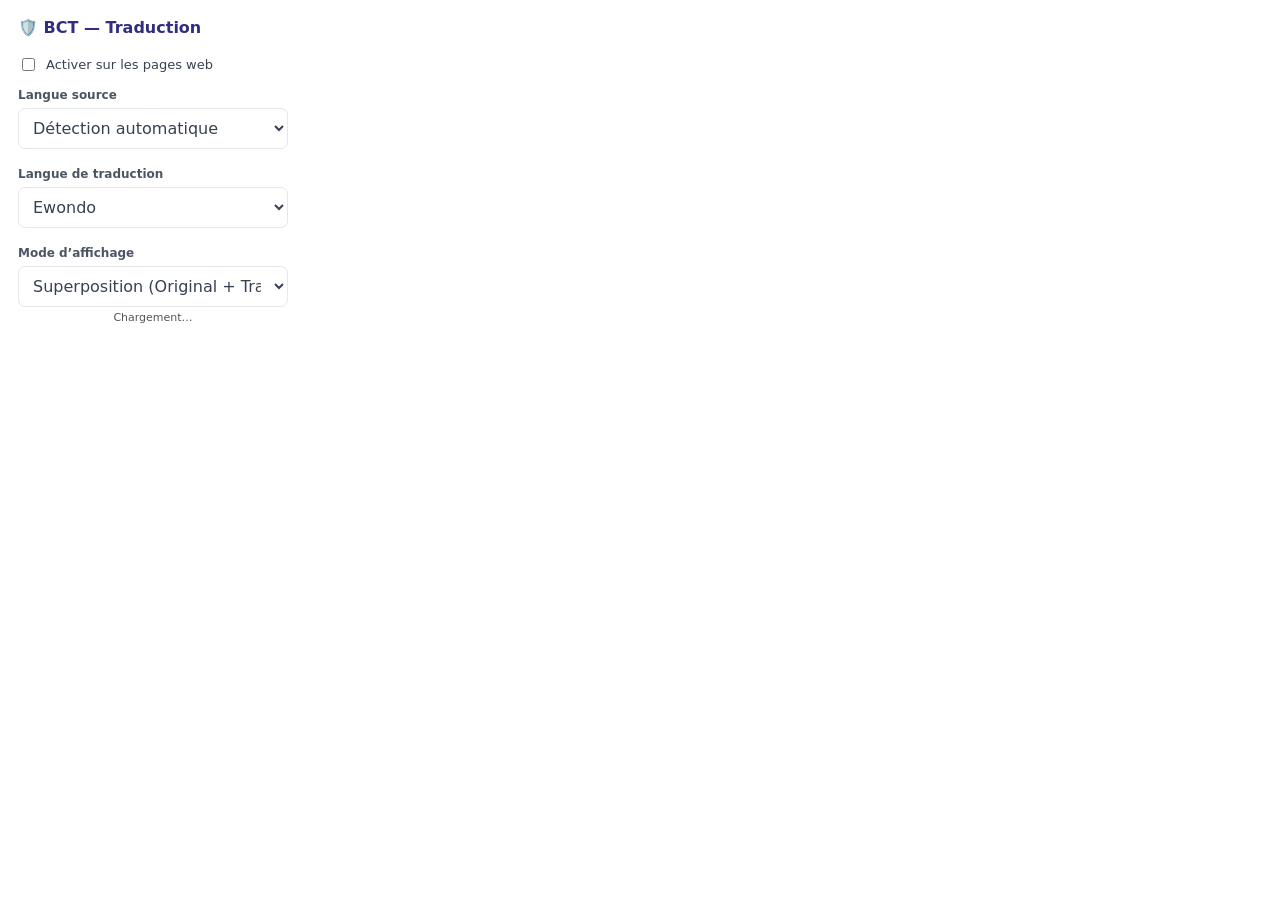
==== extension/popup.html @ 239f2fed "Initialisation propre sans .venv" ====
<!DOCTYPE html>
<html lang="fr">
<head>
  <meta charset="UTF-8">
  <meta name="viewport" content="width=device-width, initial-scale=1">
  <title>BCT — Traduction</title>
  <style>
    body {
      width: 270px;
      margin: 0;
      padding: 18px;
      background: #fff;
      color: #374151;
      font-family: 'Inter', system-ui, sans-serif;
    }
    h1 {
      margin: 0 0 18px;
      color: #312e81;
      font-size: 16px;
      font-weight: 650;
      text-align: left;
    }
    label {
      display: flex;
      align-items: center;
      gap: 8px;
      margin-bottom: 10px;
      font-size: 13px;
      cursor: pointer;
    }
    .setting-label {
      display: block;
      margin: 14px 0 6px;
      color: #4b5563;
      font-size: 12px;
      font-weight: 600;
    }
    select {
      box-sizing: border-box;
      width: 100%;
      margin-bottom: 4px;
      padding: 9px 10px;
      border: 1px solid #e5e7eb;
      border-radius: 7px;
      background: #fff;
      color: #374151;
      font: inherit;
    }
    .status {
      min-height: 1.3em;
      color: #555;
      font-size: 11px;
      text-align: center;
    }
    .status[data-error="true"] { color: #a32121; }
  </style>
</head>
<body>
  <h1>🛡️ BCT — Traduction</h1>

  <label for="enabled">
    <input type="checkbox" id="enabled">
    Activer sur les pages web
  </label>

  <label class="setting-label" for="sourceLang">Langue source</label>
  <select id="sourceLang">
    <option value="auto">Détection automatique</option>
    <option value="fr">Français</option>
    <option value="en">Anglais</option>
  </select>

  <label class="setting-label" for="lang">Langue de traduction</label>
  <select id="lang">
    <option value="ewondo">Ewondo</option>
    <option value="fulfulde">Fulfulde</option>
  </select>

  <label class="setting-label" for="displayMode">Mode d’affichage</label>
  <select id="displayMode">
    <option value="overlay">Superposition (Original + Traduction)</option>
    <option value="replace">Remplacement (Traduction seule)</option>
  </select>

  <div class="status" id="status" role="status" aria-live="polite">Chargement…</div>
  <script src="popup.js"></script>
</body>
</html>
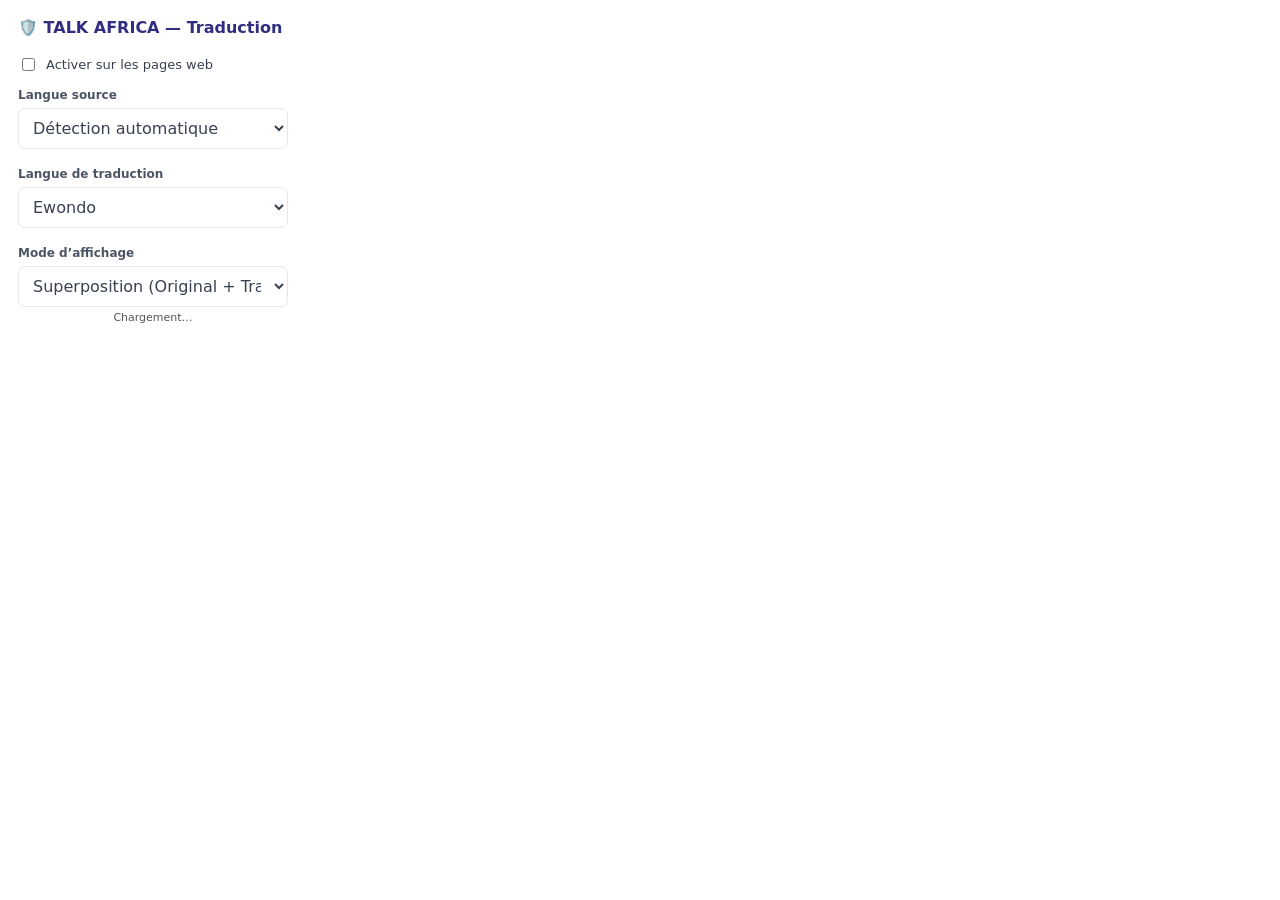
==== commit f822fcee: "Fix: Forcer le chargement local des modèles" ====
--- a/extension/popup.html
+++ b/extension/popup.html
@@ -3,7 +3,7 @@
 <head>
   <meta charset="UTF-8">
   <meta name="viewport" content="width=device-width, initial-scale=1">
-  <title>BCT — Traduction</title>
+  <title>TALK AFRICA — Traduction</title>
   <style>
     body {
       width: 270px;
@@ -56,7 +56,7 @@
   </style>
 </head>
 <body>
-  <h1>🛡️ BCT — Traduction</h1>
+  <h1>🛡️ TALK AFRICA — Traduction</h1>
 
   <label for="enabled">
     <input type="checkbox" id="enabled">
